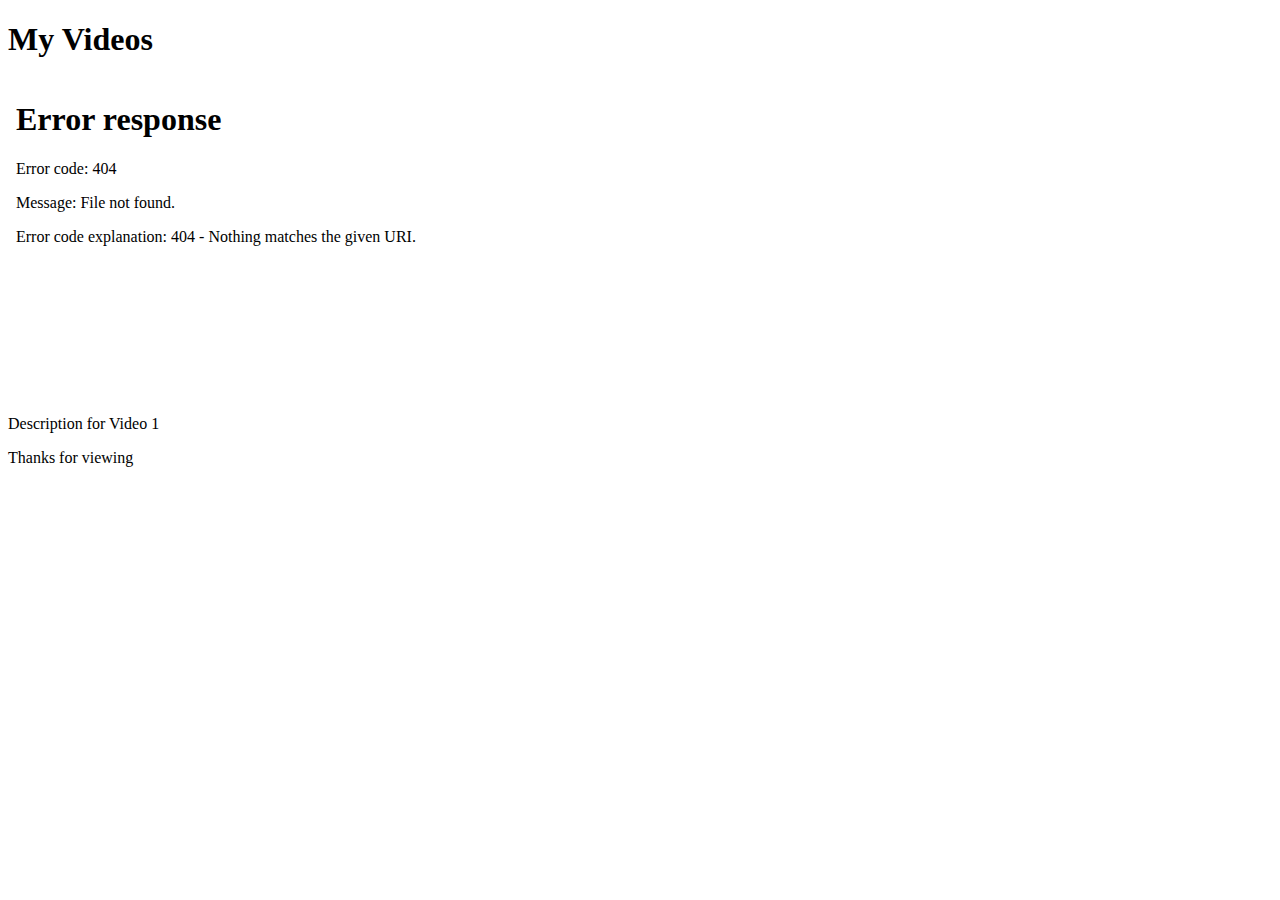
==== videohub.html @ 59e570fe "Create video page" ====
<!DOCTYPE html>
<html lang="en">
<head>
    <meta charset="UTF-8">
    <meta name="viewport" content="width=device-width, initial-scale=1.0">
    <title>Videos</title>
    <link rel="stylesheet" href="videohub.css">
</head>
<body>
    <header>
        <h1>My Videos</h1>
    </header>
    <main>
        <!-- Video Section -->
        <div class="video">
            <iframe width="560" height="315" src="YOUR_EMBEDDED_VIDEO_URL_HERE" frameborder="0" allow="accelerometer; autoplay; clipboard-write; encrypted-media; gyroscope; picture-in-picture" allowfullscreen></iframe>
            <p>Description for Video 1</p>
        </div>
        <!-- Add more video sections as needed -->
    </main>
    <footer>
        <p>Thanks for viewing</p>
    </footer>
</body>
</html>
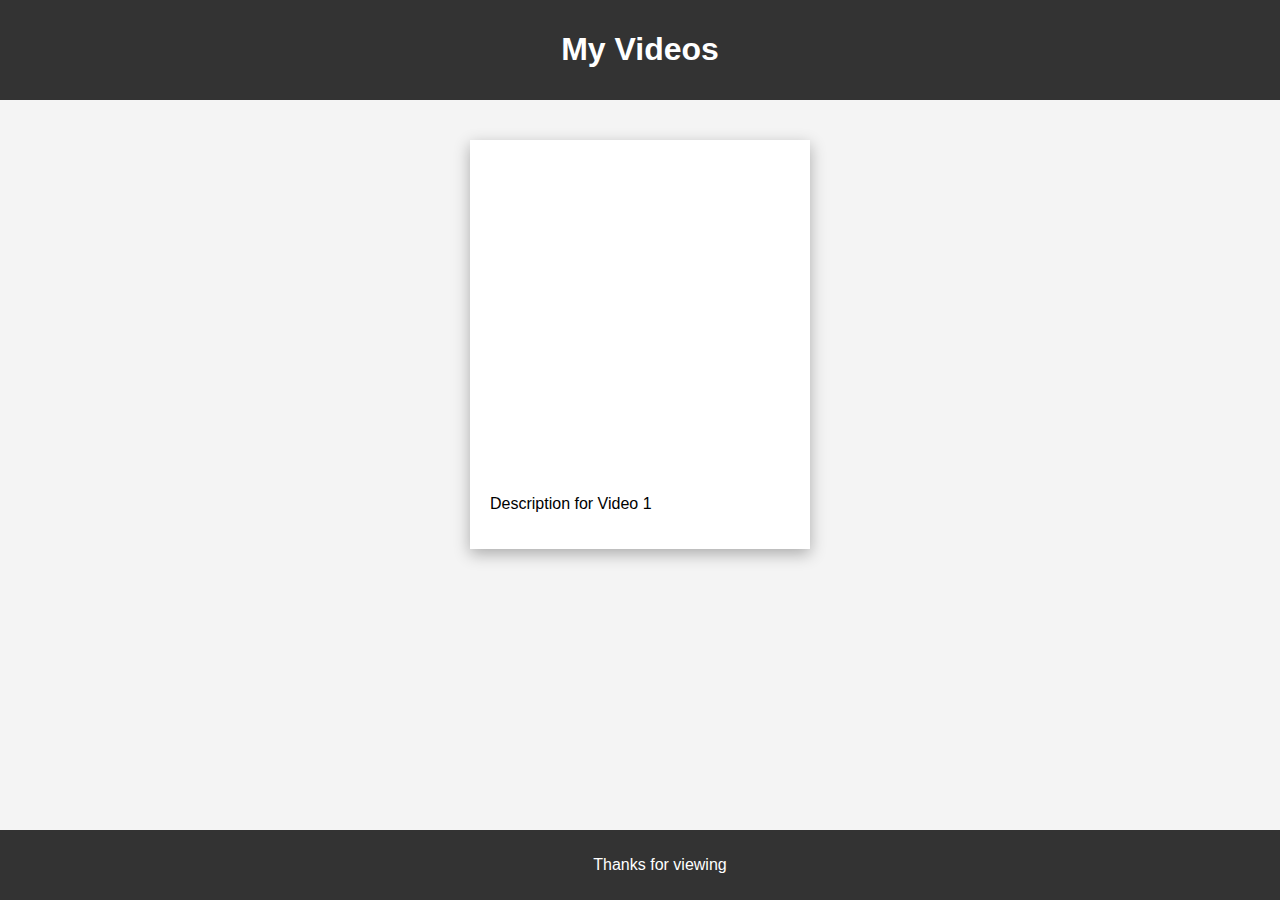
==== commit 792b8c18: "Update videohub.html" ====
--- a/videohub.html
+++ b/videohub.html
@@ -13,7 +13,7 @@
     <main>
         <!-- Video Section -->
         <div class="video">
-            <iframe width="560" height="315" src="YOUR_EMBEDDED_VIDEO_URL_HERE" frameborder="0" allow="accelerometer; autoplay; clipboard-write; encrypted-media; gyroscope; picture-in-picture" allowfullscreen></iframe>
+            <iframe width="560" height="315" src="https://www.youtube.com/embed/COamm3vIckw" frameborder="0" allow="accelerometer; autoplay; clipboard-write; encrypted-media; gyroscope; picture-in-picture" allowfullscreen></iframe>
             <p>Description for Video 1</p>
         </div>
         <!-- Add more video sections as needed -->
--- a/videohub.css
+++ b/videohub.css
@@ -0,0 +1,45 @@
+/* Basic styling */
+body {
+    font-family: Arial, sans-serif;
+    margin: 0;
+    padding: 0;
+    background: #f4f4f4;
+}
+
+header {
+    background: #333;
+    color: #fff;
+    padding: 10px 20px;
+    text-align: center;
+}
+
+main {
+    padding: 20px;
+    display: flex;
+    flex-wrap: wrap;
+    justify-content: space-around;
+}
+
+.video {
+    margin: 20px;
+    background: white;
+    padding: 20px;
+    box-shadow: 0 5px 15px rgba(0,0,0,0.3);
+}
+
+iframe {
+    width: 100%;
+    max-width: 560px;
+    height: 315px;
+}
+
+footer {
+    text-align: center;
+    padding: 10px 20px;
+    background: #333;
+    color: #fff;
+    position: fixed;
+    left: 0;
+    bottom: 0;
+    width: 100%;
+}
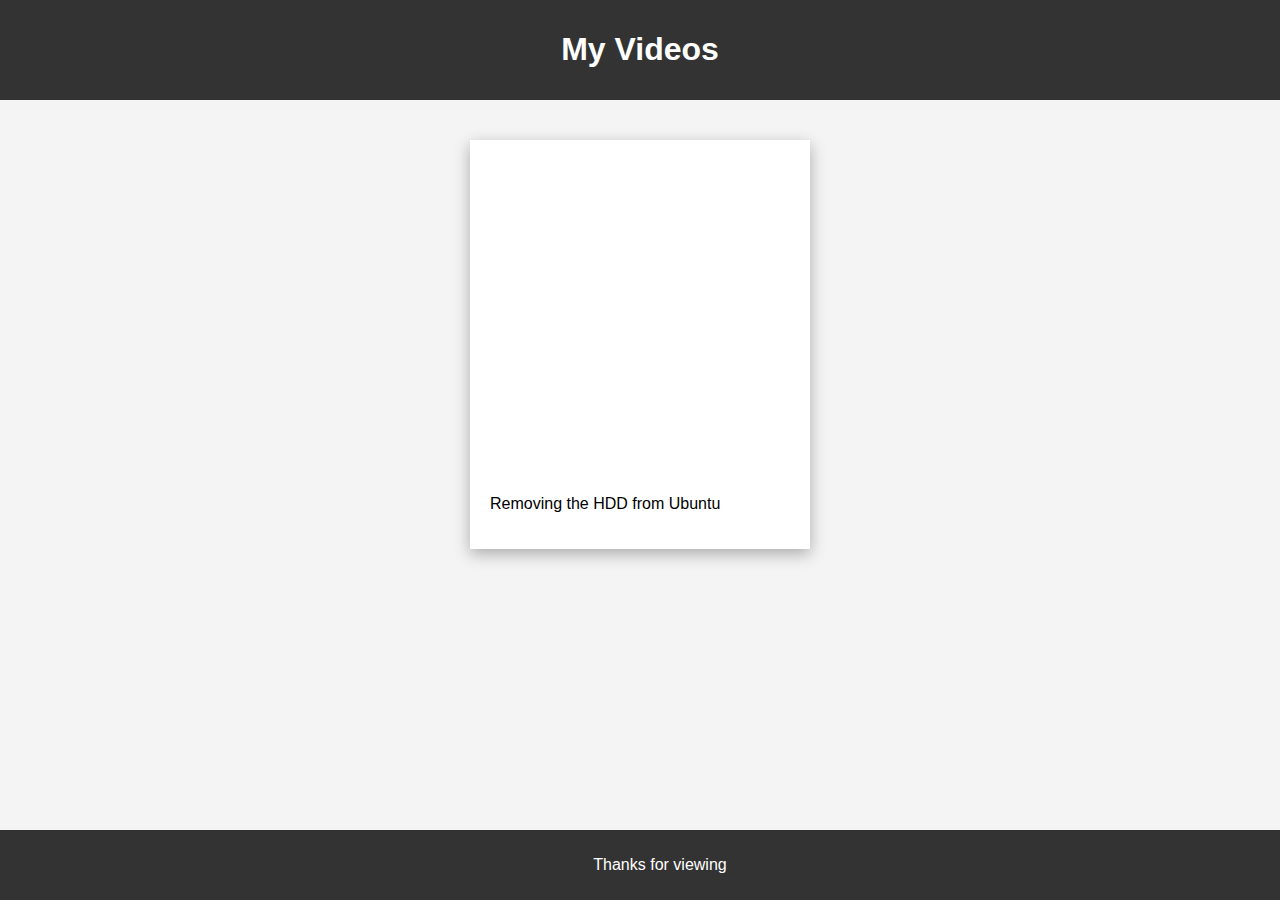
==== commit 6c5d7ab8: "Update videohub.html" ====
--- a/videohub.html
+++ b/videohub.html
@@ -14,7 +14,7 @@
         <!-- Video Section -->
         <div class="video">
             <iframe width="560" height="315" src="https://www.youtube.com/embed/COamm3vIckw" frameborder="0" allow="accelerometer; autoplay; clipboard-write; encrypted-media; gyroscope; picture-in-picture" allowfullscreen></iframe>
-            <p>Description for Video 1</p>
+            <p>Removing the HDD from Ubuntu</p>
         </div>
         <!-- Add more video sections as needed -->
     </main>
